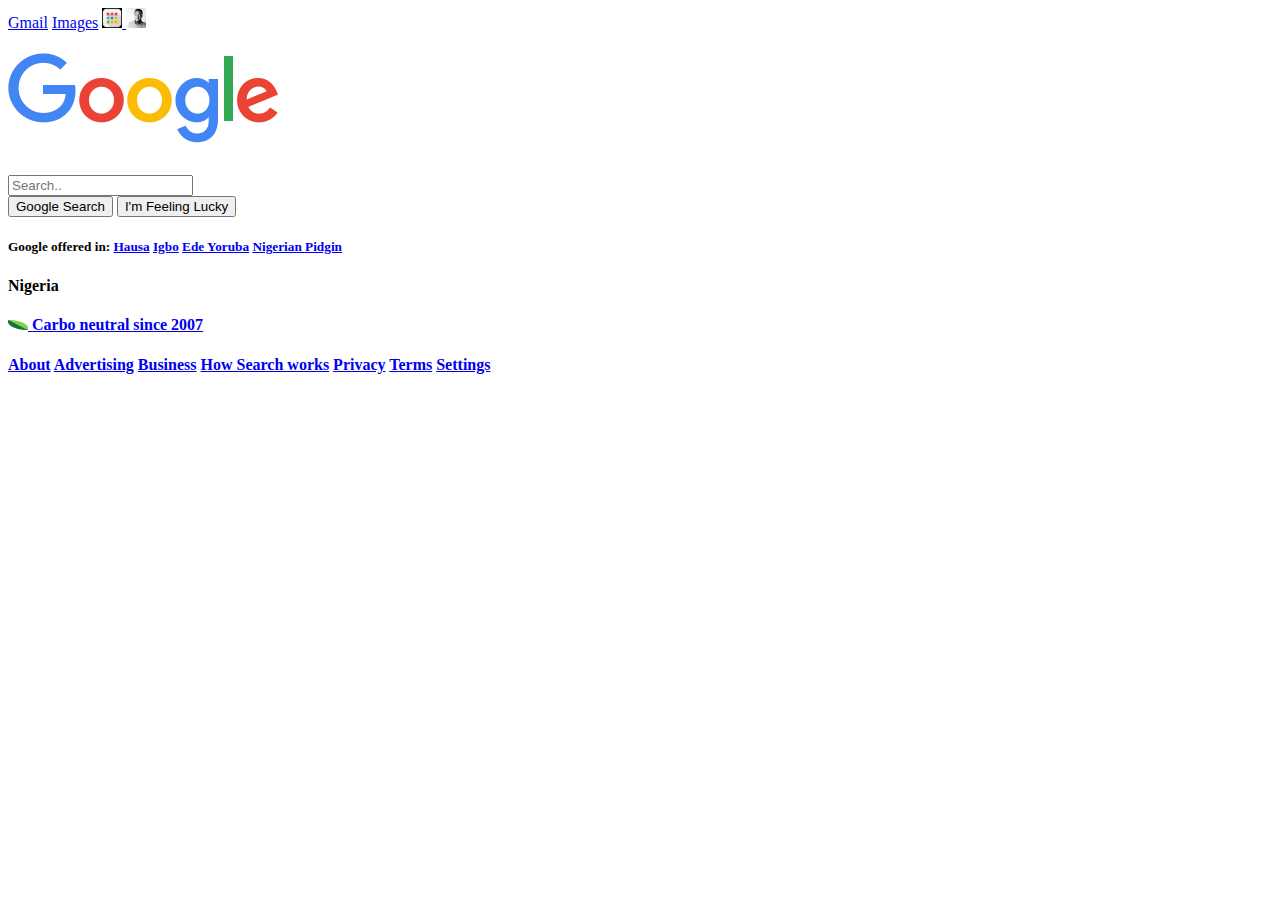
==== index.html @ c0473742 "Merge b26b09795066a90f1a38c42550cc8fde075a3526 into ca9f4e41e4fb42f917ffddc6cd6cff140a5c4064" ====
<!DOCTYPE html>
<html lang="en">
<head>
    <meta charset="UTF-8">
    <meta http-equiv="X-UA-Compatible" content="IE=edge">
    <meta name="viewport" content="width=device-width, initial-scale=1.0">
    <title>BroCode</title>
</head>
<body>
    <header>
        <a href="#" class="button-solid">Gmail</a>
        <a href="#" class="button-solid">Images</a>
        <a href="#" class="button-solid"><img src="img\Apps-Google-Chrome-App-List-icon.png" width="20" height="20"> </a>
        <a href="#" class="button-solid"><img src="img\account-logo.png" width="20" height="20"> </a>
    </header> 

<h1>
    <img src="img\googlelogo_color_272x92dp.png">
</h1>

<div>
    <input type="text" placeholder="Search..">
</div>

<div>
    <button class="btn Google Search">Google Search</button>
    <button class="btn I'm Feeling Lucky">I'm Feeling Lucky</button>
</div>

<h5>
    Google offered in: <a href="#" class="button-solid">Hausa</a>
    <a href="#" class="button-solid">Igbo</a>
    <a href="#" class="button-solid">Ede Yoruba</a>
    <a href="#" class="button-solid">Nigerian Pidgin</a>
</h5>

<div>
    <h4>
        Nigeria
    </h4>
</div>

<div>
    <h4>
        <a href="#" class="button-solid"><img src="img\Carbon-neutral.png" width="20" height="10" </a>
        <a href="#" class="button-solid">Carbo neutral since 2007</a>
    </h4>
</div>

<div>
    <h4>
        <a href="#" class="button-solid">About</a>
        <a href="#" class="button-solid">Advertising</a>
        <a href="#" class="button-solid">Business</a>
        <a href="#" class="button-solid">How Search works</a>
        <a href="#" class="button-solid">Privacy</a>
        <a href="#" class="button-solid">Terms</a>
        <a href="#" class="button-solid">Settings</a>
    </h4>
</div>

</body>
</html>
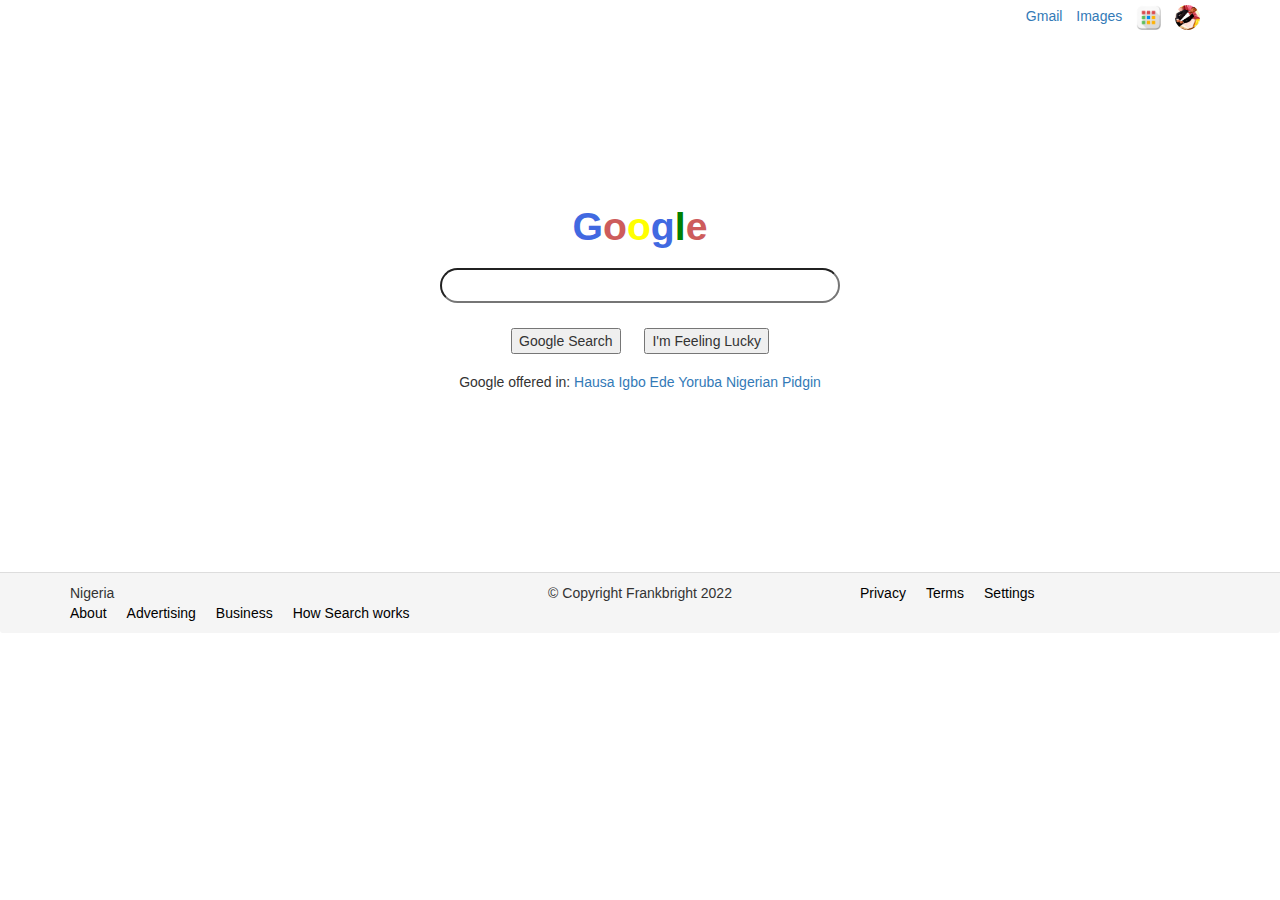
==== commit 73ca8eb1: "My assignment codes" ====
--- a/index.html
+++ b/index.html
@@ -5,59 +5,53 @@
     <meta http-equiv="X-UA-Compatible" content="IE=edge">
     <meta name="viewport" content="width=device-width, initial-scale=1.0">
     <title>BroCode</title>
+    <link rel="stylesheet" href="css/bootstrap.min.css">
+    <link rel="stylesheet" type="text/css" href="css/index.css">
 </head>
 <body>
     <header>
-        <a href="#" class="button-solid">Gmail</a>
-        <a href="#" class="button-solid">Images</a>
-        <a href="#" class="button-solid"><img src="img\Apps-Google-Chrome-App-List-icon.png" width="20" height="20"> </a>
-        <a href="#" class="button-solid"><img src="img\account-logo.png" width="20" height="20"> </a>
-    </header> 
+        <nav id="header-nav" class="navbar navbar-default">
+            <div class="container">
+                <div class="nav-list pull-right">
+                    <a href="#">Gmail</a>
+                    <a href="#">Images</a>
+                    <a href="#"><img src="img/Chrome-App-List-icon.png" height="25px" width="25px"></a>
+                    <a href="#"><img src="img/me.jpg" height="25px" width="25px" id="me"></a>
+                </div>
+            </div>
+        </nav>
+    </header>
+    <div class="text-center" id="main-content">
+        <h1><span id="g">G</span><span id="o">o</span><span id="o2">o</span><span id="g2">g</span><span id="l">l</span><span id="e">e</span></h1>
+        <div style=";">
+            <form action="#" style="padding: 5px 10px; font-size: 18px;">
+                <!--<i class="glyphicon glyphicon-search"></i>-->
+                <input type="text" name="Search" style="width: 400px; height: 35px; border-radius: 25px; border: 1px ash;">
+            </form>
+        </div>
+        <div><button>Google Search</button> <button>I'm Feeling Lucky</button></div>
+        <div>Google offered in: <a href="#">Hausa Igbo Ede Yoruba Nigerian Pidgin</a></div>
+    </div><br><br><br><br><br><br><br><br><br>
 
-<h1>
-    <img src="img\googlelogo_color_272x92dp.png">
-</h1>
-
-<div>
-    <input type="text" placeholder="Search..">
-</div>
-
-<div>
-    <button class="btn Google Search">Google Search</button>
-    <button class="btn I'm Feeling Lucky">I'm Feeling Lucky</button>
-</div>
-
-<h5>
-    Google offered in: <a href="#" class="button-solid">Hausa</a>
-    <a href="#" class="button-solid">Igbo</a>
-    <a href="#" class="button-solid">Ede Yoruba</a>
-    <a href="#" class="button-solid">Nigerian Pidgin</a>
-</h5>
-
-<div>
-    <h4>
-        Nigeria
-    </h4>
-</div>
-
-<div>
-    <h4>
-        <a href="#" class="button-solid"><img src="img\Carbon-neutral.png" width="20" height="10" </a>
-        <a href="#" class="button-solid">Carbo neutral since 2007</a>
-    </h4>
-</div>
-
-<div>
-    <h4>
-        <a href="#" class="button-solid">About</a>
-        <a href="#" class="button-solid">Advertising</a>
-        <a href="#" class="button-solid">Business</a>
-        <a href="#" class="button-solid">How Search works</a>
-        <a href="#" class="button-solid">Privacy</a>
-        <a href="#" class="button-solid">Terms</a>
-        <a href="#" class="button-solid">Settings</a>
-    </h4>
-</div>
-
+    <footer class="panel-footer">
+        <div class="container">
+            <div class="row">
+                <section class="col-sm-4">
+                    <div>Nigeria</div>
+                    <div><a href="#" style="margin-left: 0;">About</a><a href="#">Advertising</a><a href="#">Business</a><a href="#">How Search works</a></div>
+                </section>
+                <section class="col-sm-4">
+                    <div class="text-center">&copy; Copyright Frankbright 2022</div>
+                </section>
+                <section class="col-sm-4">
+                    <div><a href="#">Privacy</a><a href="#">Terms</a><a href="#">Settings</a></div>
+                </section>
+            </div>
+        </div>
+        
+    </footer>
+    
+    <script src="js/jquery-3.6.0.min.js"></script>
+    <script src="js/bootstrap.min.js"></script>
 </body>
 </html>--- a/css/index.css
+++ b/css/index.css
@@ -0,0 +1,63 @@
+body {
+    box-sizing: border-box;
+    background-color: white;
+}
+#main-content {
+    clear: right;
+    
+}
+
+#header-nav {
+   background-color: white;
+   border: none;
+   margin-bottom: 150px;
+   padding: 5px;
+   margin-right: 0;
+}
+.nav-list a {
+    margin-right: 10px;
+}
+
+#me {
+    border-radius: 50px;
+}
+
+h1 {
+    font-size: 2.8em;
+    font-weight: bold;
+    padding: 5px;
+}
+#g {
+    color: royalblue;
+}
+#o {
+    color: indianred;
+}
+#o2 {
+    color: yellow;
+}
+#g2 {
+    color: royalblue;
+}
+#l {
+    color: green;
+}
+#e {
+    color: indianred;
+}
+
+div > form {
+    margin-bottom: 10px;
+}
+div > button {
+    margin-bottom: 18px;
+}
+button {
+    opacity: 9;
+    margin: 10px;
+}
+
+.panel-footer div > a {
+    margin: 10px;
+    color: black;
+}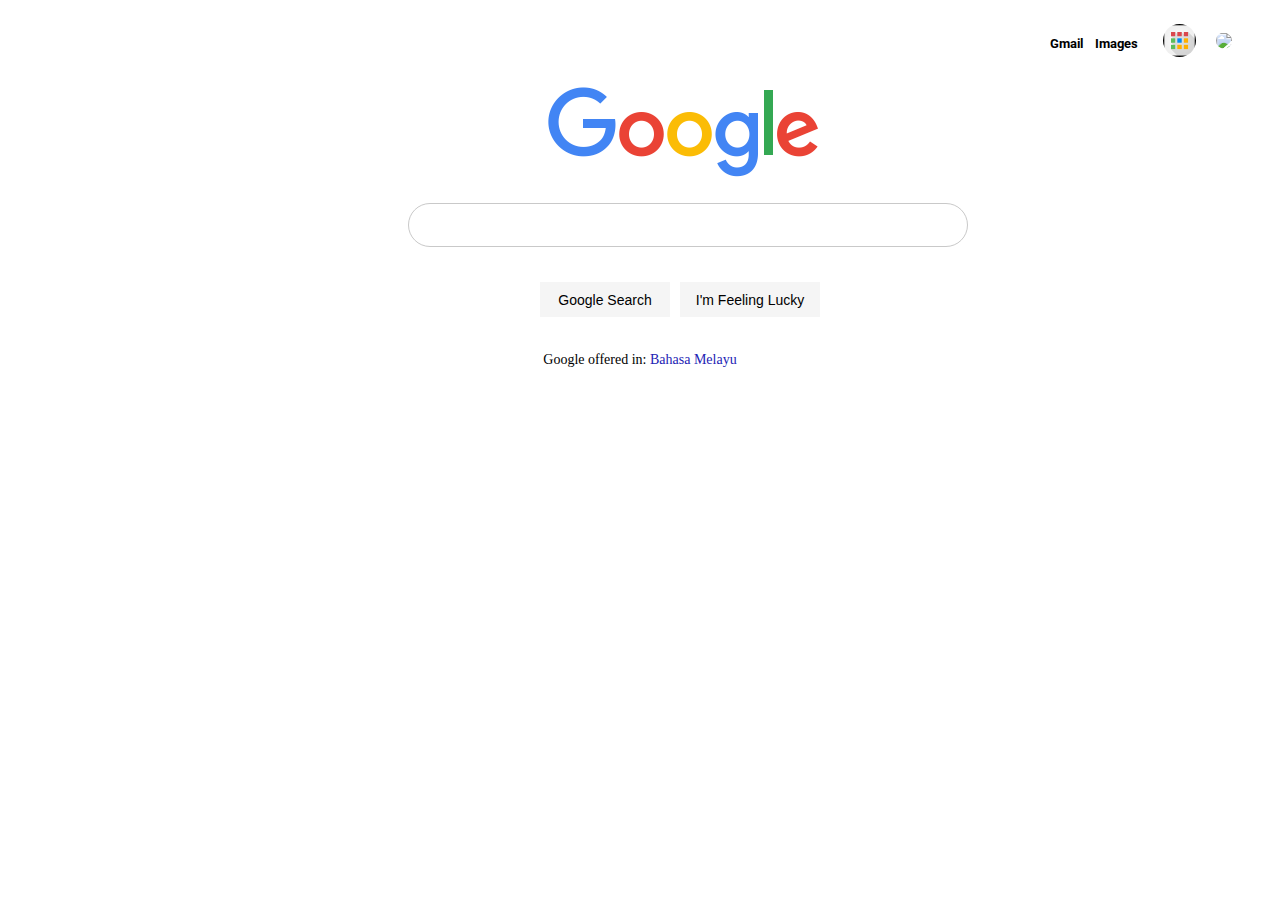
==== commit 46513953: "made changes" ====
--- a/index.html
+++ b/index.html
@@ -5,53 +5,50 @@
     <meta http-equiv="X-UA-Compatible" content="IE=edge">
     <meta name="viewport" content="width=device-width, initial-scale=1.0">
     <title>BroCode</title>
-    <link rel="stylesheet" href="css/bootstrap.min.css">
-    <link rel="stylesheet" type="text/css" href="css/index.css">
+
+    <link rel="stylesheet" href="styles.css">
+    <link rel="preconnect" href="https://fonts.googleapis.com">
+    <link rel="preconnect" href="https://fonts.gstatic.com" crossorigin>
+    <link href="https://fonts.googleapis.com/css2?family=Roboto:wght@300&display=swap" rel="stylesheet">
+    <link rel="stylesheet" href="https://cdnjs.cloudflare.com/ajax/libs/font-awesome/6.1.1/css/all.min.css" integrity="sha512-KfkfwYDsLkIlwQp6LFnl8zNdLGxu9YAA1QvwINks4PhcElQSvqcyVLLD9aMhXd13uQjoXtEKNosOWaZqXgel0g==" crossorigin="anonymous" referrerpolicy="no-referrer">
 </head>
+
 <body>
-    <header>
-        <nav id="header-nav" class="navbar navbar-default">
-            <div class="container">
-                <div class="nav-list pull-right">
-                    <a href="#">Gmail</a>
-                    <a href="#">Images</a>
-                    <a href="#"><img src="img/Chrome-App-List-icon.png" height="25px" width="25px"></a>
-                    <a href="#"><img src="img/me.jpg" height="25px" width="25px" id="me"></a>
-                </div>
-            </div>
+    <div class="container">
+        <nav>
+            <ul>
+                <li><a href="#" class="underline1">Gmail</a></li>
+                <li><a href="#" class="underline2">Images</a></li>
+                <li>
+                    <a href="#">
+                        <img src="img\gg icon.jpeg" class="icon">
+                    </a>
+                </li>
+                <li>
+                    <a href="#">
+                        <img src="https://lh3.googleusercontent.com/ogw/ADea4I7BOmRfPFAgvShS6_teoji_o53wUxtilID-GKkC=s32-c-mo" class="profile">
+                    </a>
+                </li>
+            </ul>
         </nav>
-    </header>
-    <div class="text-center" id="main-content">
-        <h1><span id="g">G</span><span id="o">o</span><span id="o2">o</span><span id="g2">g</span><span id="l">l</span><span id="e">e</span></h1>
-        <div style=";">
-            <form action="#" style="padding: 5px 10px; font-size: 18px;">
-                <!--<i class="glyphicon glyphicon-search"></i>-->
-                <input type="text" name="Search" style="width: 400px; height: 35px; border-radius: 25px; border: 1px ash;">
-            </form>
-        </div>
-        <div><button>Google Search</button> <button>I'm Feeling Lucky</button></div>
-        <div>Google offered in: <a href="#">Hausa Igbo Ede Yoruba Nigerian Pidgin</a></div>
-    </div><br><br><br><br><br><br><br><br><br>
+    </div>
+    <img src="img\googlelogo_color_272x92dp.png" alt="google">
 
-    <footer class="panel-footer">
-        <div class="container">
-            <div class="row">
-                <section class="col-sm-4">
-                    <div>Nigeria</div>
-                    <div><a href="#" style="margin-left: 0;">About</a><a href="#">Advertising</a><a href="#">Business</a><a href="#">How Search works</a></div>
-                </section>
-                <section class="col-sm-4">
-                    <div class="text-center">&copy; Copyright Frankbright 2022</div>
-                </section>
-                <section class="col-sm-4">
-                    <div><a href="#">Privacy</a><a href="#">Terms</a><a href="#">Settings</a></div>
-                </section>
-            </div>
-        </div>
-        
-    </footer>
-    
-    <script src="js/jquery-3.6.0.min.js"></script>
-    <script src="js/bootstrap.min.js"></script>
+    <input type="text" class="search" name="search" id="search">
+        <i class="fa-solid fa-magnifying-glass" id="googlesearch"></i>
+        <i class="fa-solid fa-microphone" id="googlemic"></i>
+    <label for="search"></label>
+    <br>
+
+    <button class="GG-search">
+        Google Search
+    </button>
+    <button class="Lucky">
+        I'm Feeling Lucky
+    </button>
+
+    <div class="context">
+        <div>Google offered in: <span>Bahasa Melayu</span></div>
+    </div>
 </body>
 </html>--- a/styles.css
+++ b/styles.css
@@ -0,0 +1,138 @@
+img {
+    padding: 0 540px;
+}
+
+.icon {
+    width: 33px;
+    padding: 0;
+    clip-path: circle();
+}
+
+.profile {
+    width: 33px;
+    padding: 0 20px 0 ;
+    clip-path: circle();
+}
+
+.underline1 {
+    padding-right: 12px;
+}
+
+.underline2 {
+    padding-right: 25px;
+}
+
+.container {
+    width: 100%;
+}
+
+nav {
+    width: 100%;
+    box-sizing: border-box;
+}
+
+nav ul {
+    list-style-type: none;
+    border: none;
+    float: right;
+    padding-right: 20px;
+    padding-bottom: 10px;
+    display: flex;
+    align-items: center;
+}
+
+nav ul li {
+    display: inline;
+}
+
+nav ul li a {
+    color: black;
+    text-decoration: none;
+    font-size: 13px;
+    font-family: 'Roboto', sans-serif;
+    font-weight: bold;
+    cursor: pointer;
+}
+
+.underline1:hover {
+    text-decoration: underline;
+}
+
+.underline2:hover {
+    text-decoration: underline;
+}
+
+input#search {
+    width: 40%;
+    height: 40px;
+    border-radius: 50px;
+    border: 1px solid rgb(201, 201, 201);
+    margin-left: 400px;
+    margin-top: 20px;
+    margin-bottom: 35px;
+    padding-left: 50px;
+}
+
+input#search:hover {
+    box-shadow: 1px 1px 1px grey;
+}
+
+#googlesearch {
+    position: absolute;
+    left: 430px;
+    padding-top: 35px;
+    color: rgb(170, 170, 170);
+}
+
+#googlemic {
+    position: absolute;
+    right: 390px;
+    padding-top: 34px;
+    color: blue;
+    cursor: pointer;
+}
+
+.GG-search {
+    width: 130px;
+    height: 35px;
+    border: none;
+    font-size: 14px;
+    position: absolute;
+    left: 540px;
+    background-color: rgb(245, 245, 245);
+    cursor: pointer;
+}
+
+.GG-search:hover {
+    box-shadow: 1px 1px 1px rgb(190, 190, 190);
+}
+
+.Lucky {
+    width: 140px;
+    height: 35px;
+    border: none;
+    font-size: 14px;
+    position: absolute;
+    left: 680px;
+    background-color: rgb(245, 245, 245);
+    cursor: pointer;
+}
+
+.Lucky:hover {
+    box-shadow: 1px 1px 1px rgb(190, 190, 190);
+}
+
+.context {
+    margin-top: 70px;
+    text-align: center;
+    font-size: 14px;
+}
+
+span {
+    color: rgb(34, 34, 180);
+    cursor: pointer;
+}
+
+span:hover {
+    text-decoration: underline;
+}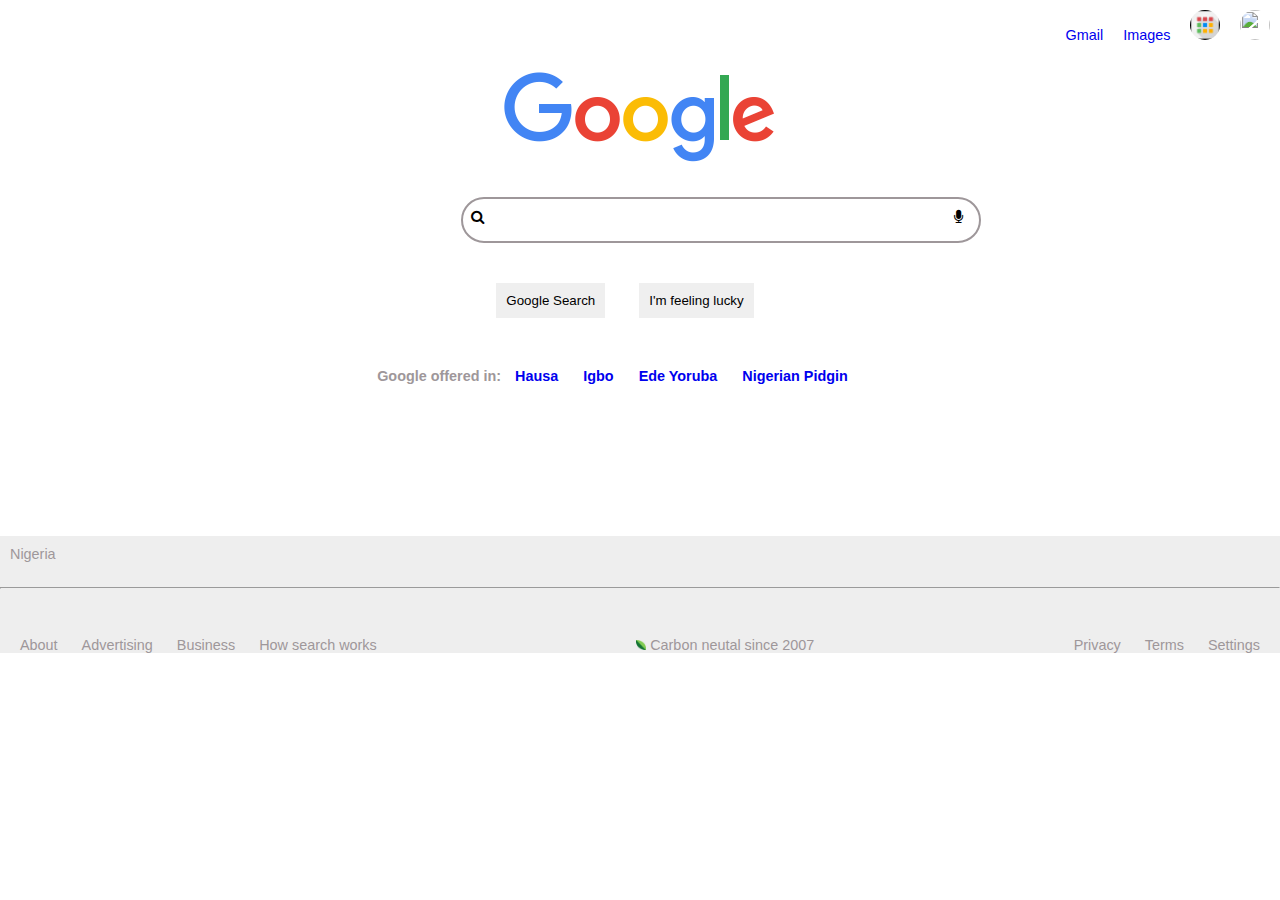
==== commit cf19cb98: "Merge ddaa4be42476daa412cbbf46058bcdd8a32172e8 into 1043eda85d1b19ea55f06fba48e4fc36f5257a13" ====
--- a/index.html
+++ b/index.html
@@ -5,50 +5,63 @@
     <meta http-equiv="X-UA-Compatible" content="IE=edge">
     <meta name="viewport" content="width=device-width, initial-scale=1.0">
     <title>BroCode</title>
+    <link rel="stylesheet" type="text/css" href="css/style.css">
+    <link rel="stylesheet" href="https://cdnjs.cloudflare.com/ajax/libs/font-awesome/4.7.0/css/font-awesome.min.css">
+</head>
+<body>
+	<header>	  		
+	  	<nav class="text">
+	  		<a href="#">Gmail</a>
+	  		<a href="#">Images</a>
+	  		<a href="#"><img class="img" src="img/google_app_icon.jpg" width="30px" height="30px"></a>
+	  		<a href="#"><img class="img" src="img/solomon.jpg" width="30px" height="30px"></a>			
+	  	</nav>
+	</header>
 
-    <link rel="stylesheet" href="styles.css">
-    <link rel="preconnect" href="https://fonts.googleapis.com">
-    <link rel="preconnect" href="https://fonts.gstatic.com" crossorigin>
-    <link href="https://fonts.googleapis.com/css2?family=Roboto:wght@300&display=swap" rel="stylesheet">
-    <link rel="stylesheet" href="https://cdnjs.cloudflare.com/ajax/libs/font-awesome/6.1.1/css/all.min.css" integrity="sha512-KfkfwYDsLkIlwQp6LFnl8zNdLGxu9YAA1QvwINks4PhcElQSvqcyVLLD9aMhXd13uQjoXtEKNosOWaZqXgel0g==" crossorigin="anonymous" referrerpolicy="no-referrer">
-</head>
+	<section id="banner">
+ 		<img src="img/googlelogo_color_272x92dp.png">
 
-<body>
-    <div class="container">
-        <nav>
-            <ul>
-                <li><a href="#" class="underline1">Gmail</a></li>
-                <li><a href="#" class="underline2">Images</a></li>
-                <li>
-                    <a href="#">
-                        <img src="img\gg icon.jpeg" class="icon">
-                    </a>
-                </li>
-                <li>
-                    <a href="#">
-                        <img src="https://lh3.googleusercontent.com/ogw/ADea4I7BOmRfPFAgvShS6_teoji_o53wUxtilID-GKkC=s32-c-mo" class="profile">
-                    </a>
-                </li>
-            </ul>
-        </nav>
-    </div>
-    <img src="img\googlelogo_color_272x92dp.png" alt="google">
+  		<div class="search-bar">
+  			<input type="text">
+  			<i class="fa fa-search search-ico"></i>
+  			<i class="fa fa-microphone microphone-ico"></i>
+		</div>
 
-    <input type="text" class="search" name="search" id="search">
-        <i class="fa-solid fa-magnifying-glass" id="googlesearch"></i>
-        <i class="fa-solid fa-microphone" id="googlemic"></i>
-    <label for="search"></label>
-    <br>
+    	<div id="lucky">
+   			<button>Google Search</button>
+   			<button>I'm feeling lucky</button>     		
+    	</div>
 
-    <button class="GG-search">
-        Google Search
-    </button>
-    <button class="Lucky">
-        I'm Feeling Lucky
-    </button>
+    	<div id="offer">
+       		<h4 style="color: #9e979a">Google offered in: <a href="#">Hausa</a><a href="#">Igbo</a><a href="#">Ede Yoruba</a><a href="#">Nigerian Pidgin</a></h4>
+    	</div>
+	</section> 
 
-    <div class="context">
-        <div>Google offered in: <span>Bahasa Melayu</span></div>
-    </div>
+	  <footer>
+	  	<div id="Nigeria">
+	  		<p>
+	  			Nigeria	<hr>
+	  		</p>
+
+	  		<div id="foot">
+	  			<div>
+	  				<a href="#">About</a>
+	  				<a href="#">Advertising</a>
+	  				<a href="#">Business</a>
+	  				<a href="#">How search works</a>
+	  			</div>
+
+	  			<div>
+	  				<a href="#"><img src="img/leaf.png" width="10px" height="10px"> Carbon neutal since 2007</a>
+	  			</div>
+
+	  			<div>
+	  				<a href="#">Privacy</a>
+	  				<a href="#">Terms</a>
+	  				<a href="#">Settings</a>
+	  			</div>
+	  		</div>
+	  	</div>
+	  </footer>
 </body>
 </html>--- a/css/style.css
+++ b/css/style.css
@@ -0,0 +1,126 @@
+body{
+	font-size: 0.9rem;
+	font-style: inherit;
+	font-family: sans-serif;
+	margin: 0;
+}
+
+header{
+	margin: 0.6rem;
+}
+
+a{
+	text-decoration: none;
+}
+
+a:hover{
+	text-decoration: underline;
+}
+
+.text{
+	text-align: right;
+}
+
+.text a{
+	padding-left: 0.5rem;
+	margin-left: 0.5rem;
+}
+
+.img{
+	border-radius: 50px;
+}
+
+
+#banner{
+	padding-top: 20px;
+	text-align: center;
+}
+
+.search-bar {
+	margin-left: 20em;
+  	width: 40%;
+  	position: relative;
+  	margin-top: 30px;
+}
+
+.search-bar input {
+  width: 100%;
+  height: 40px;
+  border: 2px solid #9e979a;
+  border-radius: 25px;
+  outline: none;
+}
+
+.search-ico {
+  position: absolute;
+  left: 10px;
+  top: 13px;
+}
+
+.microphone-ico {
+  position: absolute;
+  right: 10px;
+  top: 13px;
+}
+
+
+#lucky button{
+	padding: 10px;
+	margin-right: 30px;
+	margin-top: 40px;
+	border: none;
+	cursor: pointer;
+}
+
+#offer{
+	margin-top: 50px;
+}
+
+h4{
+	color: black;
+	padding-right: 40px;
+}
+
+h4 a{
+	padding-right: 15px;
+	margin-left: 10px;
+}
+
+footer{
+	background-color: #eeeeee;
+	margin-top: 152px;
+}
+
+#Nigeria a{
+	color: #9e979a;
+	padding: 10px;
+}
+hr{
+	color: #e0dfe0;
+}
+
+p{
+	color: #9e979a;
+	padding: 10px;
+}
+#foot{
+	justify-content: space-between;
+	flex-wrap: wrap;
+	display: flex;
+	margin: 10px;
+}
+
+
+@media(max-width: 700px){
+
+	.search-bar{
+		margin-left: 10em;
+	}
+}
+
+@media(min-width: 1000px){
+
+	.search-bar{
+		margin-left: 32em;
+	}
+}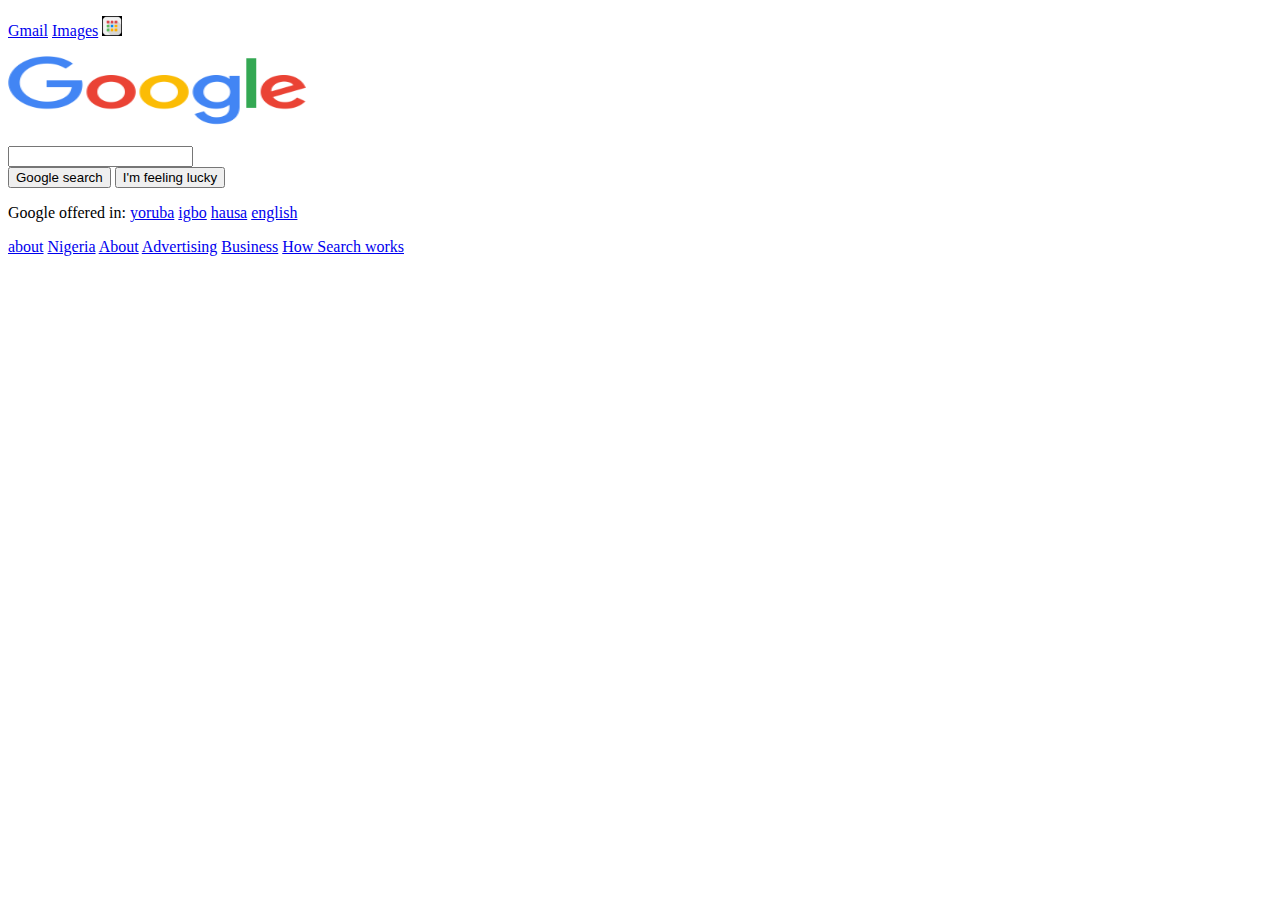
==== commit 0d171464: "Recreated google homepage with html" ====
--- a/index.html
+++ b/index.html
@@ -5,63 +5,18 @@
     <meta http-equiv="X-UA-Compatible" content="IE=edge">
     <meta name="viewport" content="width=device-width, initial-scale=1.0">
     <title>BroCode</title>
-    <link rel="stylesheet" type="text/css" href="css/style.css">
-    <link rel="stylesheet" href="https://cdnjs.cloudflare.com/ajax/libs/font-awesome/4.7.0/css/font-awesome.min.css">
 </head>
 <body>
-	<header>	  		
-	  	<nav class="text">
-	  		<a href="#">Gmail</a>
-	  		<a href="#">Images</a>
-	  		<a href="#"><img class="img" src="img/google_app_icon.jpg" width="30px" height="30px"></a>
-	  		<a href="#"><img class="img" src="img/solomon.jpg" width="30px" height="30px"></a>			
-	  	</nav>
-	</header>
+  <p><a href="http://www.gmail.com" target="_blank">Gmail</a>      <a href="http//www.google.com/images">Images</a>       <img src="img\Apps-Google-Chrome-App-List-icon.png" width="20" height="20"> </p>
+  <p><img src="img\googlelogo_color_272x92dp.png" width="300" height="70"></p>
+  <input type="text" name="search bar" value="">
+  <br>
+  <div class="">
+  <button type="button" name="button">Google search</button>
+  <button type="button" name="button">I'm feeling lucky</button>
+</div>
+  <p>Google offered in:  <a href="#">yoruba</a>     <a href="#">igbo</a>    <a href="#">hausa</a>      <a href="#">english</a> </p>
+  <p><a href="#">about</a>   <a href="#">Nigeria</a>   <a href="#">About</a>   <a href="#">Advertising</a>  <a href="#">Business</a>   <a href="#">How Search works</a> </p>
 
-	<section id="banner">
- 		<img src="img/googlelogo_color_272x92dp.png">
-
-  		<div class="search-bar">
-  			<input type="text">
-  			<i class="fa fa-search search-ico"></i>
-  			<i class="fa fa-microphone microphone-ico"></i>
-		</div>
-
-    	<div id="lucky">
-   			<button>Google Search</button>
-   			<button>I'm feeling lucky</button>     		
-    	</div>
-
-    	<div id="offer">
-       		<h4 style="color: #9e979a">Google offered in: <a href="#">Hausa</a><a href="#">Igbo</a><a href="#">Ede Yoruba</a><a href="#">Nigerian Pidgin</a></h4>
-    	</div>
-	</section> 
-
-	  <footer>
-	  	<div id="Nigeria">
-	  		<p>
-	  			Nigeria	<hr>
-	  		</p>
-
-	  		<div id="foot">
-	  			<div>
-	  				<a href="#">About</a>
-	  				<a href="#">Advertising</a>
-	  				<a href="#">Business</a>
-	  				<a href="#">How search works</a>
-	  			</div>
-
-	  			<div>
-	  				<a href="#"><img src="img/leaf.png" width="10px" height="10px"> Carbon neutal since 2007</a>
-	  			</div>
-
-	  			<div>
-	  				<a href="#">Privacy</a>
-	  				<a href="#">Terms</a>
-	  				<a href="#">Settings</a>
-	  			</div>
-	  		</div>
-	  	</div>
-	  </footer>
 </body>
-</html>+</html>
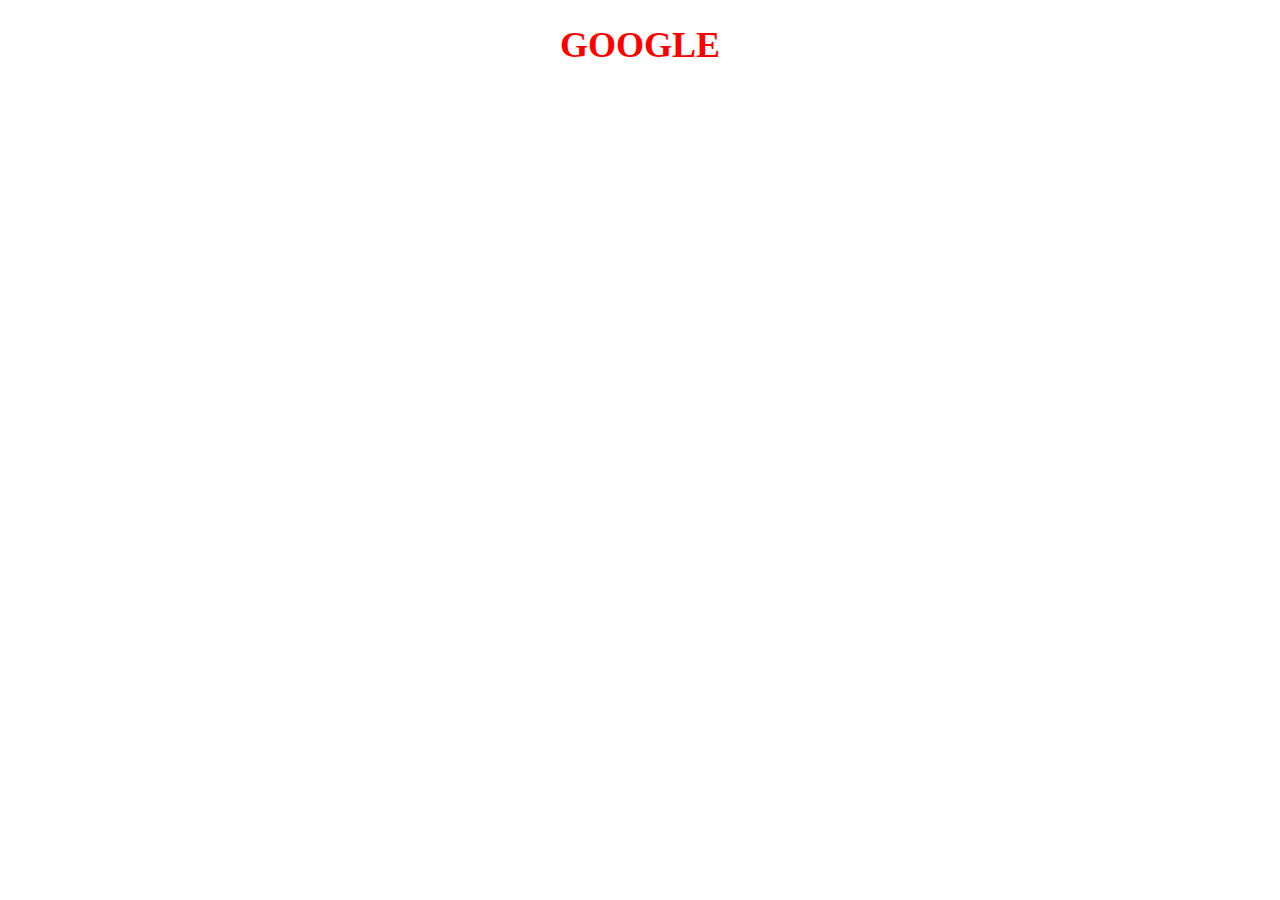
==== commit b1e57947: "Update index.html" ====
--- a/index.html
+++ b/index.html
@@ -5,18 +5,13 @@
     <meta http-equiv="X-UA-Compatible" content="IE=edge">
     <meta name="viewport" content="width=device-width, initial-scale=1.0">
     <title>BroCode</title>
+    <style>
+        h1 {color: red;
+            font-size: 36px;
+            text-align: center;}
+    </style>
 </head>
 <body>
-  <p><a href="http://www.gmail.com" target="_blank">Gmail</a>      <a href="http//www.google.com/images">Images</a>       <img src="img\Apps-Google-Chrome-App-List-icon.png" width="20" height="20"> </p>
-  <p><img src="img\googlelogo_color_272x92dp.png" width="300" height="70"></p>
-  <input type="text" name="search bar" value="">
-  <br>
-  <div class="">
-  <button type="button" name="button">Google search</button>
-  <button type="button" name="button">I'm feeling lucky</button>
-</div>
-  <p>Google offered in:  <a href="#">yoruba</a>     <a href="#">igbo</a>    <a href="#">hausa</a>      <a href="#">english</a> </p>
-  <p><a href="#">about</a>   <a href="#">Nigeria</a>   <a href="#">About</a>   <a href="#">Advertising</a>  <a href="#">Business</a>   <a href="#">How Search works</a> </p>
-
+    <h1>GOOGLE</h1>
 </body>
-</html>
+</html>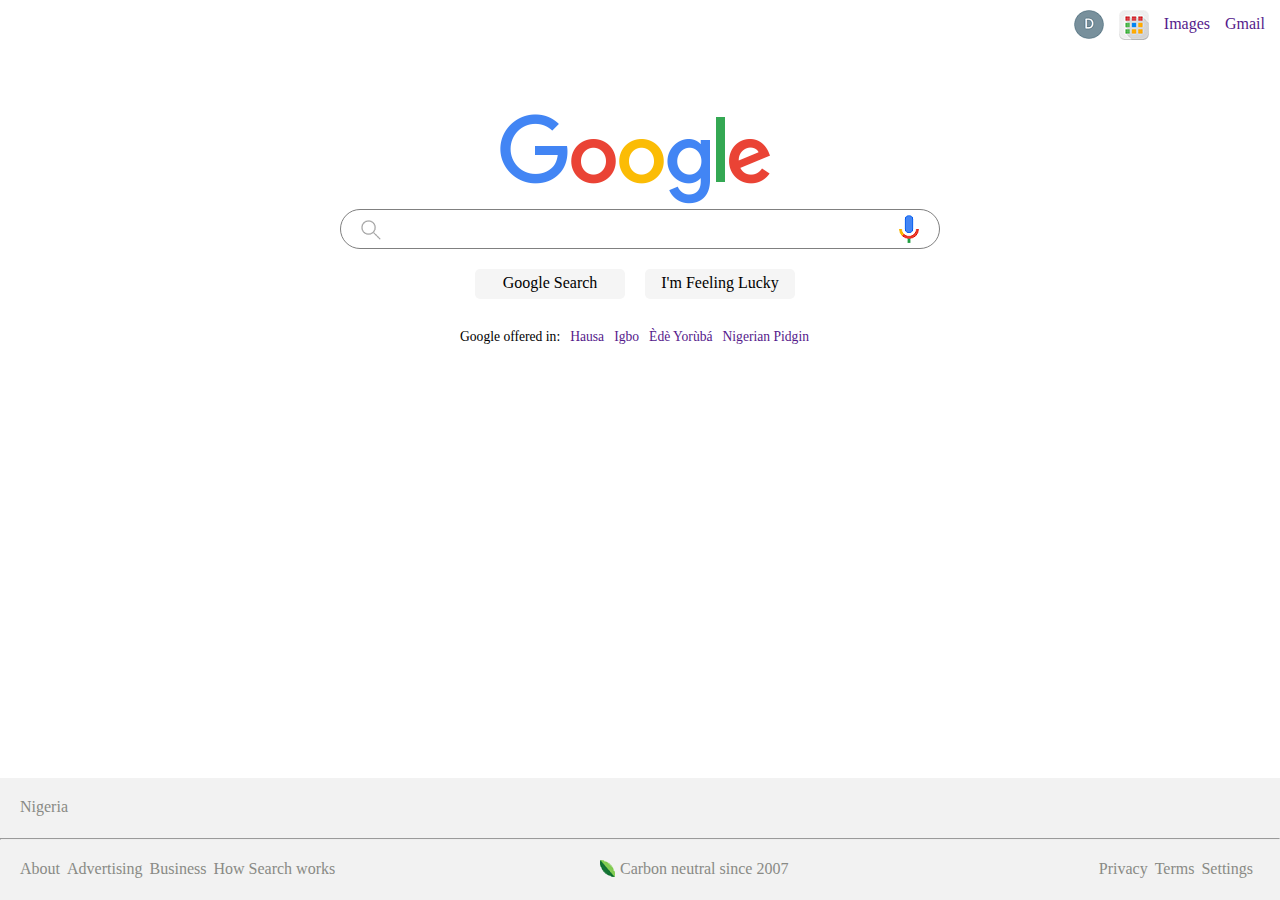
==== commit 043d4360: "Merge c356240d92bc045f241831158d4479afaaec72ef into ca9f4e41e4fb42f917ffddc6cd6cff140a5c4064" ====
--- a/index.html
+++ b/index.html
@@ -5,13 +5,65 @@
     <meta http-equiv="X-UA-Compatible" content="IE=edge">
     <meta name="viewport" content="width=device-width, initial-scale=1.0">
     <title>BroCode</title>
-    <style>
-        h1 {color: red;
-            font-size: 36px;
-            text-align: center;}
-    </style>
+    <link rel="stylesheet" href="css/style.css">
 </head>
 <body>
-    <h1>GOOGLE</h1>
+    <!---start your code here -->
+    <div id="maincontent">
+        <div id="header">
+            <span class="header"> <a href=""><p>Gmail</p></a></span>
+            <span class="header"> <a href=""><p>Images</p></a> </span>
+            <span class="header"> <a href=""><img src="img/candybox.png" alt="menu icon"></a> </span>
+            <span class="header"> <a href=""><img src="img/profile.png" alt="profile icon"></a> </span>        
+        </div>
+        <div id="main">
+            <div id="central-image">
+                <img src="img/googlelogo_color_272x92dp.png" alt="google image">
+            </div>  
+            <div id="search-bar">
+                <span id="search"><img src="img/search.png" alt="search icon"></span>
+                <span id="voice"><a href=""><img src="img/voice.png" alt="Search by Voice"></a></span>
+            </div>
+            <div id="menu-tab">
+                <span class="tabs" <p>Google Search</p> </span>
+                <span class="tabs" <p>I'm Feeling Lucky</p> </span>
+            </div>
+            <div id="aside">
+                    <p>Google offered in:</p>
+                    <span id="links">
+                        <p><a href="">Hausa</a></p>
+                        <p><a href="">Igbo</a></p>
+                        <p><a href="">Èdè Yorùbá</a></p>
+                        <p><a href="">Nigerian Pidgin</a></p>
+                    </span>
+            </div>        
+        </div><!---Google central content -->
+        <footer>
+            <div id="location">
+                <p>Nigeria</p>              
+            </div>
+            <hr>
+            <div id="copyright">
+                <span id="left">
+                    <a href=""><p>About</p></a>
+                    <a href=""><p>Advertising</p></a>
+                    <a href=""><p>Business</p></a>
+                    <a href=""><p>How Search works</p></a>
+                </span>
+                <span id="center">
+                    <img src="img/carbon.png" alt=""><a href=""><p>Carbon neutral since 2007</p></a>
+                </span>
+                <span id="right">
+                    <a href=""><p>Privacy</p></a>
+                    <a href=""><p>Terms</p></a>
+                    <a href=""><p>Settings</p></a>
+                </span>
+            </div>
+        </footer>    
+    </div>  <!---Main content -->
+    <script id="__bs_script__">//<![CDATA[
+    document.write("<script async src='http://HOST:3000/browser-sync/browser-sync-client.js?v=2.27.10'><\/script>".replace("HOST", location.hostname));//]]>
+        
+    </script>
 </body>
 </html>--- a/css/style.css
+++ b/css/style.css
@@ -0,0 +1,121 @@
+*{
+	margin: 0;
+	padding: 0;
+	box-sizing: border-box;
+}
+body{
+	font-family: Arial Helvetica sans-serif;
+}
+a{
+	text-decoration: none;
+}
+#header span{
+	float: right;
+	margin: 10px 15px 0 0;
+	vertical-align: center;
+}
+.header p{
+	position: relative;
+	top: 5px;
+	color: 303134;
+}
+#main{
+	clear: both;
+}
+#central-image{
+	width: 200px;
+	height: 150px;
+	margin: 0px auto 15px;
+	padding-top: 70px;
+	position: relative;
+	right: 40px;
+}
+
+#search-bar{
+	width: 600px;
+	height: 40px;
+	border: 1px solid grey;
+	margin: 0  auto;
+	border-radius: 25px;
+	box-shadow: 1px solid grey;
+	position: relative;
+}
+#voice{
+	position: absolute;
+	right: 20px;
+	top: 5px;
+}
+#search{
+	position: absolute;
+	left: 20px;
+	top: 10px;
+}
+#menu-tab{
+	height: 50px;
+	width: 400px;
+	margin: 20px auto 0px;
+	position: relative;
+	left: 35px;
+}
+.tabs{
+	width: 150px;
+	height: 30px;
+	background-color: whitesmoke;
+	border-radius: 5px;
+	float: left;
+	margin-right: 20px;
+	text-align:center ;
+	padding-top: 5px;
+}
+#aside{
+	height: 100px;
+	width: 700px;
+	margin: 10px auto 0px;
+	position: relative;
+	left: 170px;
+	font-size: 0.85em;
+}
+#aside p{
+	float: left;
+	display: inline;
+}
+#links p{
+	margin-left: 10px;
+}
+footer{
+	width: 100%;
+	height: auto;
+	position: absolute;
+	bottom: 0px;
+}
+#location, #copyright{
+	width: 100%;
+	height: 60px;
+	padding: 20px 20px 20px;
+	background-color: #f2f2f2;
+	color: #898A85;
+	position: relative;
+}
+#left{
+	position: absolute;
+	left: 20px;
+}
+#right{
+	position: absolute;
+	right: 20px;
+}
+#center{
+	position: absolute;
+	left:600px;
+}
+#center img{
+	float: left;
+	margin-right: 5px;
+	position: relative;
+	bottom: 0px;
+}
+footer p{
+	float: left;
+	margin-right: 7px;
+	color: #898A85;
+}
